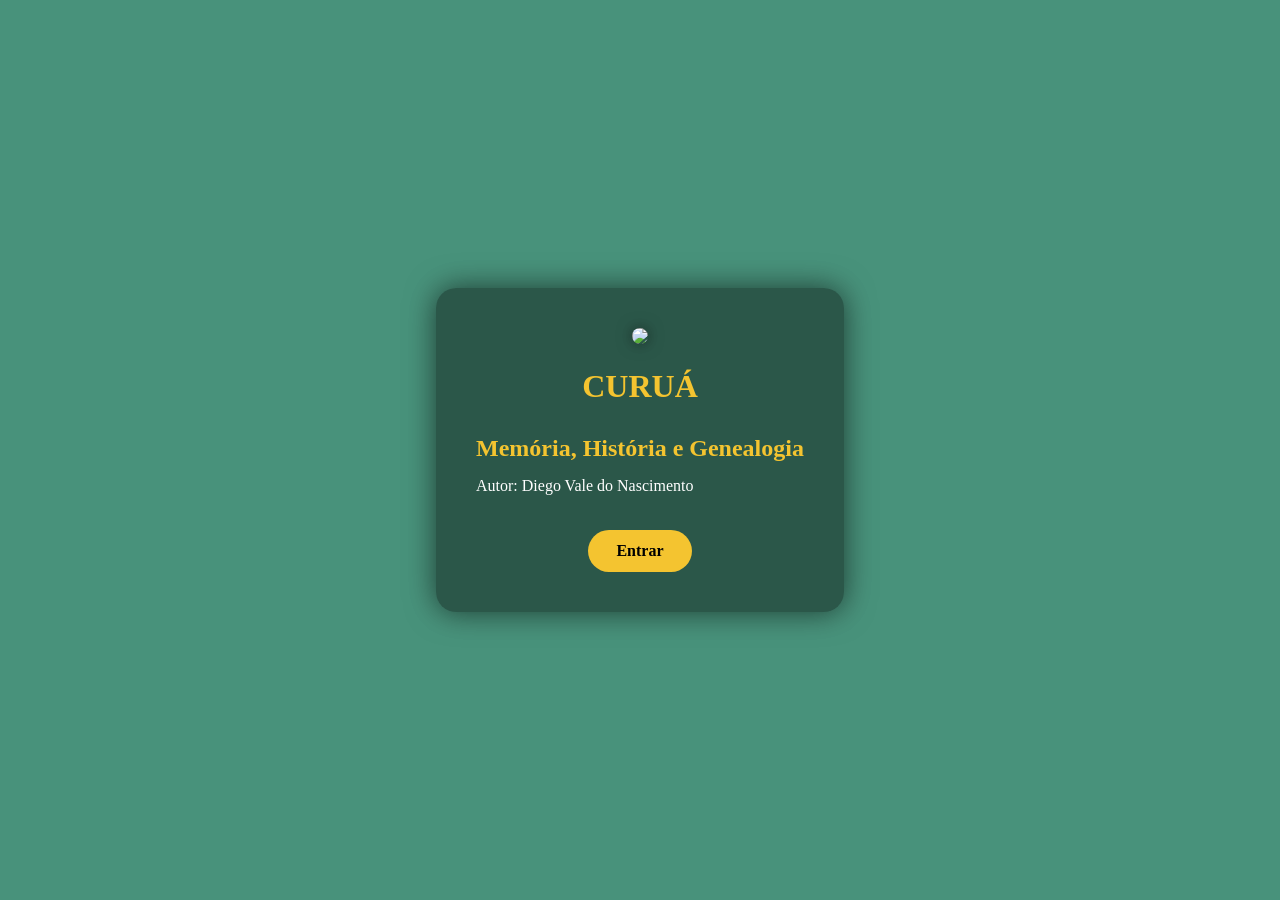
==== index.html @ a5536b7e "add codes" ====
<!DOCTYPE html>
<html lang="pt-br">
<head>
<meta charset="UTF-8">
<meta name="viewport" content="width=device-width, initial-scale=1.0">
<title>Curuá - Memória e História</title>
<link rel="stylesheet" href="css/style.css">
</head>
<body class="home">

<audio id="bgMusic" autoplay loop>
  <source src="audio/trilha.mp3" type="audio/mpeg">
</audio>

<div class="popup">
  <img src="img/bandeira.png" class="bandeira">
  <h1>CURUÁ</h1>
  <h2>Memória, História e Genealogia</h2>
  <p>Autor: Diego Vale do Nascimento</p>
  <a href="apresentacao.html" class="btn">Entrar</a>
</div>

</body>
</html>
---- css/style.css ----
:root {
  --verde:#0B6E4F;
  --amarelo:#F4C430;
  --azul:#1B4F72;
  --branco:#FFFFFF;
}

/* RESET */
*{
  margin:0;
  padding:0;
  box-sizing:border-box;
  font-family:'Georgia', serif;
}

/* FUNDO COM IMAGEM DESFOCADA */
body{
  color:var(--branco);
  min-height:100vh;
  position:relative;
  overflow-x:hidden;
}

/* Imagem de fundo */
body::before{
  content:"";
  position:fixed;
  top:0;
  left:0;
  width:100%;
  height:100%;
  background:url("../img/fundo.jpg") center/cover no-repeat;
  filter:blur(8px);
  z-index:-2;
}

/* Camada escura sobre o fundo */
body::after{
  content:"";
  position:fixed;
  top:0;
  left:0;
  width:100%;
  height:100%;
  background:rgba(11,110,79,0.75);
  z-index:-1;
}

/* HOME */
.home{
  display:flex;
  justify-content:center;
  align-items:center;
  height:100vh;
  text-align:center;
  backdrop-filter:blur(5px);
}

.popup{
  background:rgba(0,0,0,0.4);
  padding:40px;
  border-radius:20px;
  box-shadow:0 0 30px rgba(0,0,0,0.6);
  animation:fadeIn 1.2s ease-in-out;
}

.bandeira{
  width:160px;
  margin-bottom:20px;
  border-radius:10px;
  box-shadow:0 0 15px rgba(0,0,0,0.5);
}

/* BOTÃO */
.btn{
  background:var(--amarelo);
  padding:12px 28px;
  text-decoration:none;
  color:#000;
  font-weight:bold;
  border-radius:30px;
  transition:0.3s;
  display:inline-block;
  margin-top:15px;
}

.btn:hover{
  transform:scale(1.05);
  background:#ffd84d;
}

/* HEADER */
header{
  background:rgba(27,79,114,0.9);
  padding:15px 25px;
  display:flex;
  justify-content:space-between;
  align-items:center;
  backdrop-filter:blur(10px);
  position:sticky;
  top:0;
  z-index:10;
}

.logo{
  font-weight:bold;
  font-size:18px;
}

/* MENU */
nav{
  display:none;
  flex-direction:column;
  background:rgba(0,0,0,0.6);
  position:absolute;
  top:60px;
  right:20px;
  padding:15px;
  border-radius:10px;
}

nav a{
  color:white;
  text-decoration:none;
  padding:8px 15px;
  transition:0.3s;
}

nav a:hover{
  background:var(--amarelo);
  color:#000;
  border-radius:5px;
}

.menu-toggle{
  cursor:pointer;
  font-size:24px;
}

/* CONTEÚDO */
.conteudo{
  padding:60px 25px;
  max-width:900px;
  margin:auto;
  background:rgba(0,0,0,0.45);
  border-radius:20px;
  backdrop-filter:blur(6px);
  margin-top:40px;
  margin-bottom:40px;
}

h1{
  color:var(--amarelo);
  margin-bottom:25px;
  text-align:center;
}

h2{
  color:var(--amarelo);
  margin-top:30px;
  margin-bottom:10px;
}

p{
  line-height:1.8;
  margin-bottom:15px;
  text-align:justify;
}

/* CARROSSEL */
.carrossel{
  max-width:900px;
  margin:40px auto;
  position:relative;
}

.carrossel img{
  width:100%;
  border-radius:20px;
  display:none;
  box-shadow:0 10px 30px rgba(0,0,0,0.6);
}

.carrossel img.active{
  display:block;
  animation:fadeIn 1s ease-in-out;
}

/* WHATSAPP */
.whatsapp-btn{
  position:fixed;
  bottom:25px;
  right:25px;
  background:var(--amarelo);
  color:black;
  padding:14px 20px;
  border-radius:50px;
  text-decoration:none;
  font-weight:bold;
  box-shadow:0 5px 15px rgba(0,0,0,0.5);
  transition:0.3s;
}

.whatsapp-btn:hover{
  transform:scale(1.1);
  background:#ffd84d;
}

/* FOOTER */
footer{
  text-align:center;
  padding:20px;
  background:rgba(0,0,0,0.6);
  margin-top:40px;
}

/* ANIMAÇÃO */
@keyframes fadeIn{
  from{opacity:0; transform:translateY(20px);}
  to{opacity:1; transform:translateY(0);}
}

/* DESKTOP */
@media(min-width:768px){
  nav{
    display:flex !important;
    flex-direction:row;
    position:static;
    background:none;
  }

  nav a{
    padding:8px 12px;
  }

  .menu-toggle{
    display:none;
  }
}
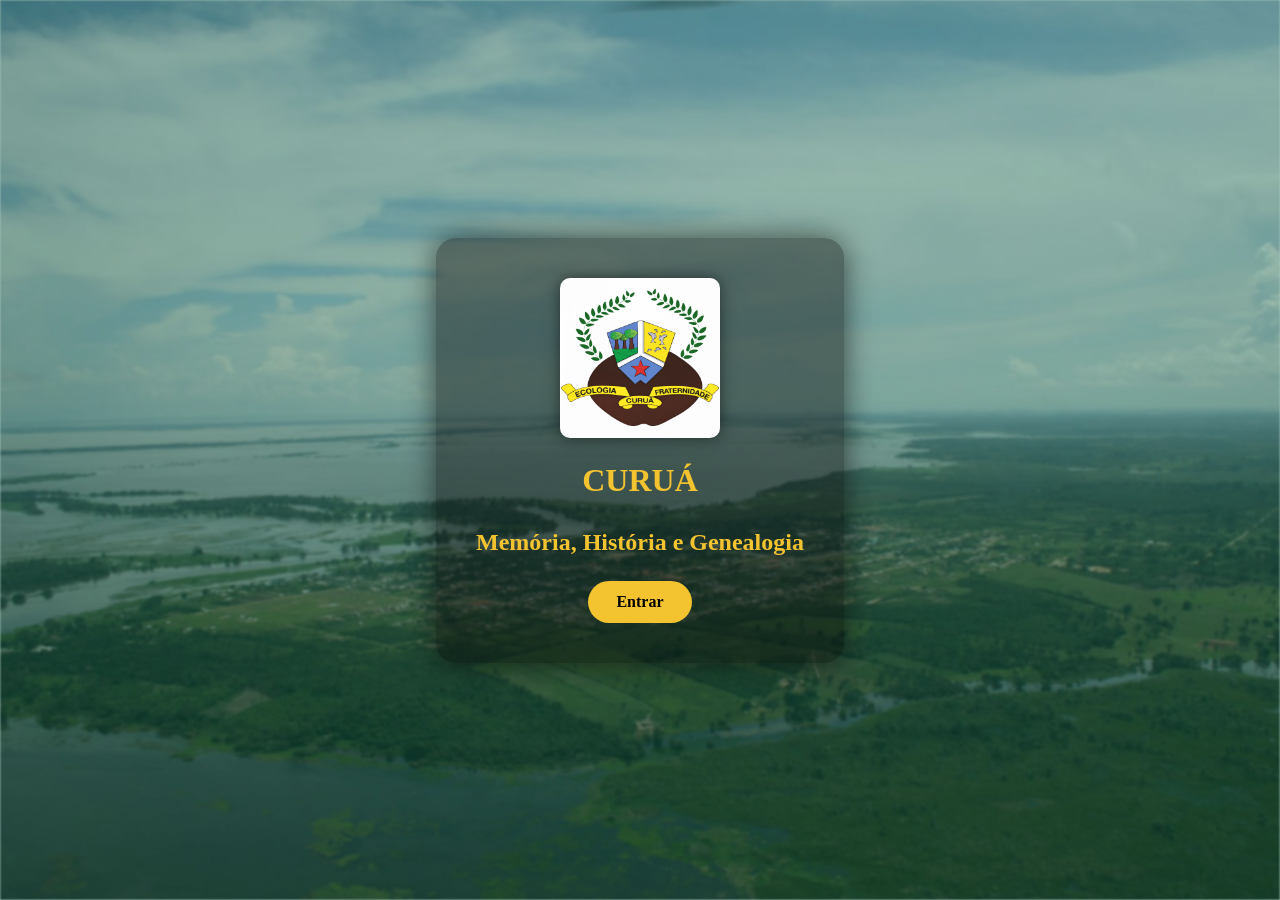
==== commit 55034584: "modifies" ====
--- a/index.html
+++ b/index.html
@@ -16,7 +16,6 @@
   <img src="img/bandeira.png" class="bandeira">
   <h1>CURUÁ</h1>
   <h2>Memória, História e Genealogia</h2>
-  <p>Autor: Diego Vale do Nascimento</p>
   <a href="apresentacao.html" class="btn">Entrar</a>
 </div>
 
--- a/css/style.css
+++ b/css/style.css
@@ -29,8 +29,8 @@
   left:0;
   width:100%;
   height:100%;
-  background:url("../img/fundo.jpg") center/cover no-repeat;
-  filter:blur(8px);
+  background:url("../img/fundo.jpeg") center/cover no-repeat;
+  filter:blur(1px);
   z-index:-2;
 }
 
@@ -42,7 +42,7 @@
   left:0;
   width:100%;
   height:100%;
-  background:rgba(11,110,79,0.75);
+  background:rgba(11,110,79,0.35);
   z-index:-1;
 }
 
